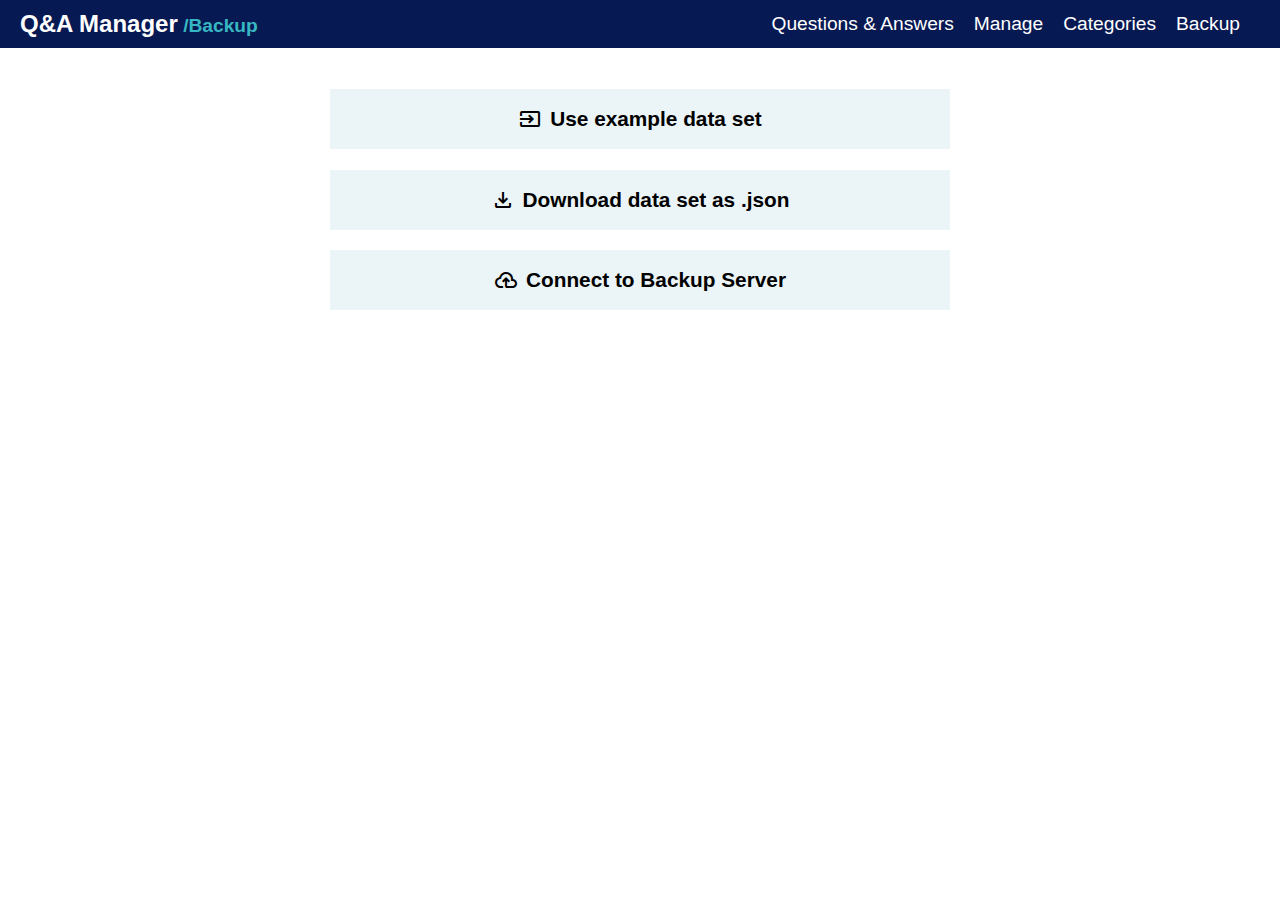
==== Q&AManager/pages/backup.html @ 4a9ffb3a "Initial commit" ====
<!DOCTYPE html>
<html lang="en">
<head>
    <meta charset="UTF-8">
    <meta name="viewport"
          content="width=device-width,
                   initial-scale=1.0">
    <!-- using google icons-->
    <link href="https://fonts.googleapis.com/icon?family=Material+Icons"
          rel="stylesheet"/>
    <link href="https://fonts.googleapis.com/css2?family=Material+Symbols+Outlined"
          rel="stylesheet"/>
    <link href="../assets/styles/global_stylesheet.css"
          rel="stylesheet">
    <link href="../assets/styles/navigation_stylesheet.css"
          rel="stylesheet">
    <link href="../assets/styles/accordion_stylesheet.css"
          rel="stylesheet">
    <link href="../assets/styles/dialog_stylesheet.css"
          rel="stylesheet">
    <link href="../assets/styles/backup_stylesheet.css"
          rel="stylesheet">
    <title>Q&A Manager | Backup</title>
    <link rel="icon" type="image/png" href="../assets/icons/android-chrome-512x512.png">
</head>
<body>
<nav id="navigation">
</nav>

<div id="page-content">

    <div class="option-buttons-container">
        <button class="global-button" id="import-example-data-button">
            <span class="material-symbols-outlined">input</span>
            Use example data set
        </button>

        <button class="global-button" id="download-data-set-button">
            <span class="material-symbols-outlined">download</span>
            Download data set as .json
        </button>

        <button class="global-button" id="connect-to-backup-server-button">
            <span class="material-symbols-outlined">backup</span>
            Connect to Backup Server
        </button>
    </div>


</div>


<script type="application/javascript" src="../js/global.js"></script>
<script type="application/javascript" src="../js/backup.js"></script>
<script type="application/javascript" src="../js/element-builders.js"></script>


</body>
</html>
---- Q&AManager/assets/styles/global_stylesheet.css ----
/* stylesheet for all pages */

/* color variables */

:root {
    --bg-color-light: white;
    --primary-color: #071952;
    --secondary-color: #088395;
    --nav-button-hover-color: #37B7C3;
    --nav-button-color: white;
    --accordion-bg-color: #EBF4F6;
    --accordion-hover-color: #9BBEC8;
    --accordion-edit-color: #071952;
    --accordion-option-button-hover-color: white;
    --delete-button-bg-color: darkred;
    --delete-button-disabled-bg-color: #ee6f6f;
    --delete-button-bg-hover-color: #5d0000;



    --global-button-bg-color: #EBF4F6;
    --global-button-bg-hover-color: #9BBEC8;
}

body {
    font-size: 1em;
}

#page-content {
    padding: 20px;
}

.global-button {
    display: flex;
    flex-direction: row;
    align-items: center;
    font-weight: bold;
    font-size: 1em;
    background-color: var(--global-button-bg-color);
    cursor: pointer;
    padding: 18px;
    border: none;
    outline: none;
    transition: 0.4s;

}

.global-button span {
    margin-right: 8px;
}

.global-button:hover {
    background-color: var(--global-button-bg-hover-color);

}

/* for manage and categories pages */

.option-buttons-container {
    display: flex;
    flex-direction: row-reverse;
}

#add-entry-button {
    background-color: var(--secondary-color);
    color: white;
}

#add-entry-button:hover {
    background-color: var(--primary-color);
}


#delete-all-entries-button {
    background-color: var(--delete-button-bg-color);
    color: white;
}

#delete-all-entries-button:hover {
    background-color: var(--delete-button-bg-hover-color);
}


#delete-all-entries-button:disabled, #delete-all-entries-button:disabled:hover{
    background-color: var(--delete-button-disabled-bg-color);
}

#delete-all-entries-button:disabled:hover {
    cursor: not-allowed;
}

@media screen and (max-width: 768px) {
    .option-buttons-container {
        justify-content: center;
    }

    #add-entry-button {
        flex-grow: 1;
    }

    #delete-all-entries-button {
        flex-grow: 1;
    }
}
---- Q&AManager/assets/styles/navigation_stylesheet.css ----
/* stylesheet for navigation menu */

body {
    margin: 0;
    padding: 0;
    font-family: Arial, sans-serif;
}

nav {
    background-color: var(--primary-color);
    color: white;
    display: flex;
    justify-content: space-between;
    padding: 10px 20px;
}

.logo {
    font-weight: bold;
    font-size: 1.5rem;
}

.current-page-label {
    font-weight: normal;
    font-size: 1.2rem;
    color: var(--nav-button-hover-color);
}

ul {
    display: flex;
    align-items: center;

    list-style: none;
    padding: 0;
    margin: 0;
}

ul li {
    display: flex;
    align-items: center;
    margin-right: 20px;
}

ul li a, ul li span {
    font-size: 1.2em;
    color: white;
    text-decoration: none;
    transition: color 0.3s;
}

ul li a:hover, ul li span:hover {
    color: var(--secondary-color);
}

.checkbtn {
    font-size: 30px;
    color: white;
    cursor: pointer;
    display: none;
}

#check {
    display: none;
}



@media (max-width: 768px) {
    .checkbtn {
        display: block;
        order: 1;
        margin-right: 20px;
    }

    ul{
        position: fixed;
        top: 3.4em;
        right: -100%;
        background-color: var(--primary-color);
        width: 100%;
        height: 100vh;
        display : flex;
        flex-direction: column;
        justify-content: center;
        align-items: center;
        transition: all 0.3s;
    }

    ul li {
        margin: 20px 0;
    }

    ul li a{
        font-size: 20px;
    }

    #check:checked ~ ul{
        right: 0;
    }
}
---- Q&AManager/assets/styles/accordion_stylesheet.css ----
/* stylesheet for accordion elements for Q&A entries */

.accordion-header, .option-button{
    display: flex;
    align-items: center;
    justify-content: space-between;
    font-weight: bold;
    font-size: 1em;
    background-color: var(--accordion-bg-color);
    cursor: pointer;
    padding: 18px;
    width: 100%;
    text-align: left;
    border: none;
    outline: none;
    transition: 0.4s;
}

.active, .accordion-header:hover, .option-button:hover {
    background-color: var(--accordion-hover-color);
}

#edit-button:hover {
    background-color: var(--accordion-edit-color);
    color: var(--accordion-option-button-hover-color);
}

#delete-button:hover {
    background-color: var(--delete-button-bg-color);
    color: var(--accordion-option-button-hover-color);
}

.accordion-panel {
    padding: 0 18px;
    background-color: var(--bg-color-light);
    display: none;
    overflow: hidden;
}
#expand-button {

}

#expand-button:after {

    content: '\02795\FE0E';
}

.active #expand-button:after  {
    content: '\2796\FE0E';
}

.list-element-option-buttons-container {
    display: flex;
    flex-direction: row;
}



.option-button {
    background-color: transparent;
}
---- Q&AManager/assets/styles/dialog_stylesheet.css ----
dialog {
    flex-direction: column;
    width: 30%;
    overflow: auto;
    padding: 20px;

}

dialog::backdrop {
    backdrop-filter: blur(2px);
}

h3 {
    text-align: center;
}

dialog input, select, .dialog-form-element-container span {
    margin-bottom: 10px;
    margin-top: 10px;
}

input[type=text], select, .dialog-form-element-container span {
    font-size: inherit;
    padding: 5px;
    margin-right: 5px;
    min-height: 20px;

}

input[type=color] {
    min-height: 50px;
}

.dialog-form-element-container span {
    border: 1px solid black;
    overflow: hidden;
    resize: vertical;
    min-height: 40px;
    line-height: 1.8em;
}

label :not(.logo) {
    font-weight: bold;
    margin-bottom: 3px;
    margin-top: 3px;
}


.dialog-form-element-container {
    display: flex;
    width: 100%;
    flex-direction: column;
    margin-top: 10px;
}

.dialog-buttons-container {
    display: flex;
    margin-top: 40px;
    justify-content: space-evenly;
}

@media screen and (max-width: 1200px) {
    dialog {
        width: 40%;
    }
}

@media screen and (max-width: 992px) {
    dialog {
        width: 60%;
    }
}

@media (max-width: 768px) {

    dialog {
        width: 80%;
    }

}
---- Q&AManager/assets/styles/backup_stylesheet.css ----
.option-buttons-container {
    flex-direction: column;
    justify-content: center;
    align-items: center;
}

.option-buttons-container button {
    margin-top: 1em;
    font-size: 1.3em;
    width: 50%;
    justify-content: center;
}

#import-example-data-button {

}

@media screen and (max-width: 768px) {
    .option-buttons-container button {
        width: 100%;
    }
}
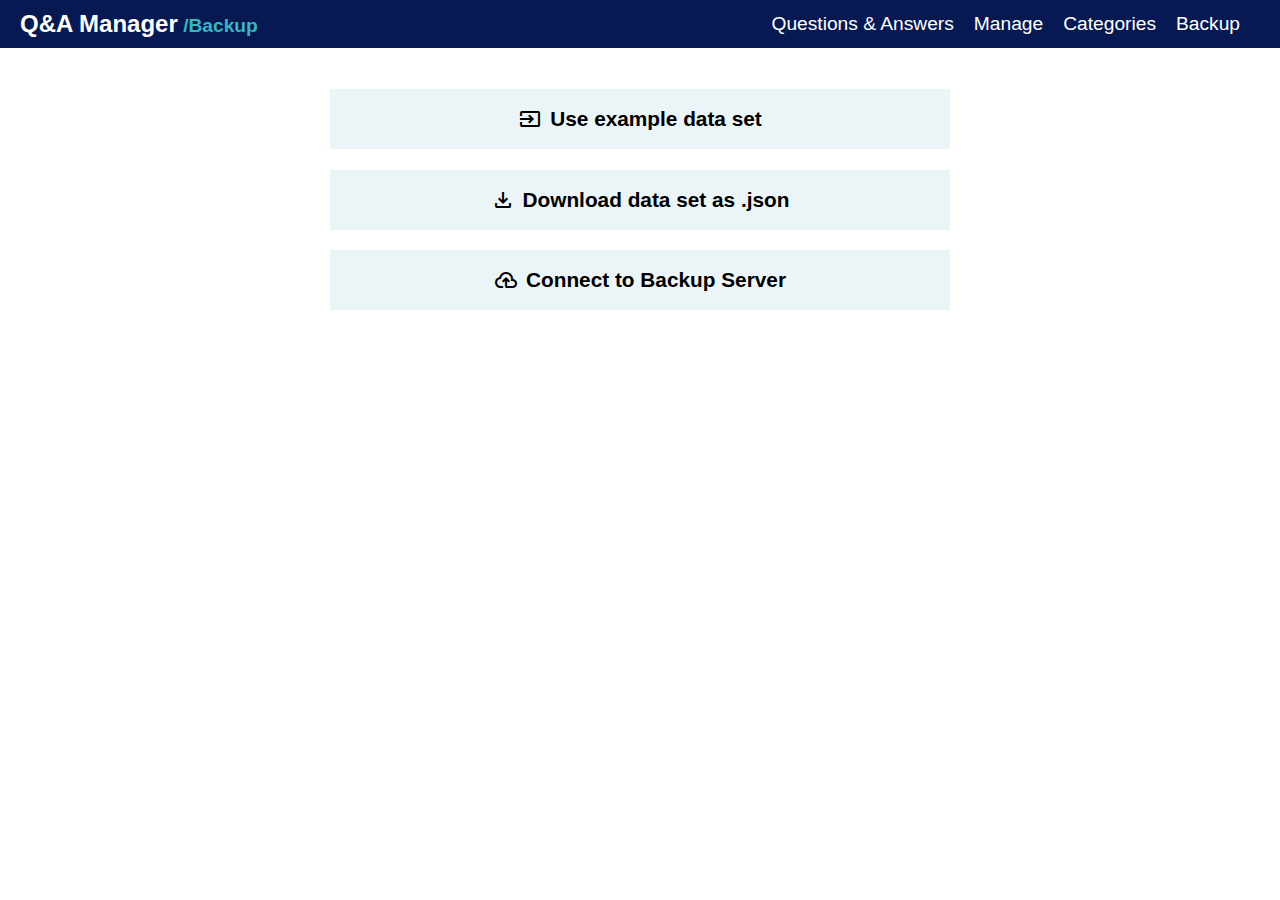
==== commit 460a4187: "connect server with frontend" ====
--- a/Q&AManager/pages/backup.html
+++ b/Q&AManager/pages/backup.html
@@ -46,12 +46,20 @@
         </button>
     </div>
 
+    <div class="server-data-container">
+        <div id="server-info-container">
+
+        </div>
+    </div>
+
+
 
 </div>
 
 
 <script type="application/javascript" src="../js/global.js"></script>
 <script type="application/javascript" src="../js/backup.js"></script>
+<script type="application/javascript" src="../js/backup-client.js"></script>
 <script type="application/javascript" src="../js/element-builders.js"></script>
 
 
--- a/Q&AManager/assets/styles/global_stylesheet.css
+++ b/Q&AManager/assets/styles/global_stylesheet.css
@@ -15,7 +15,8 @@
     --delete-button-bg-color: darkred;
     --delete-button-disabled-bg-color: #ee6f6f;
     --delete-button-bg-hover-color: #5d0000;
-
+    --connection-failed-color: darkred;
+    --connection-succeeded-color: darkgreen;
 
 
     --global-button-bg-color: #EBF4F6;
--- a/Q&AManager/assets/styles/backup_stylesheet.css
+++ b/Q&AManager/assets/styles/backup_stylesheet.css
@@ -15,8 +15,24 @@
 
 }
 
+#server-info-container {
+    width: 50%;
+}
+
+
+.server-data-container {
+    display: flex;
+    justify-content: center;
+    align-items: center;
+
+}
+
 @media screen and (max-width: 768px) {
     .option-buttons-container button {
         width: 100%;
     }
+
+    #server-info-container {
+        width: 100%;
+    }
 }